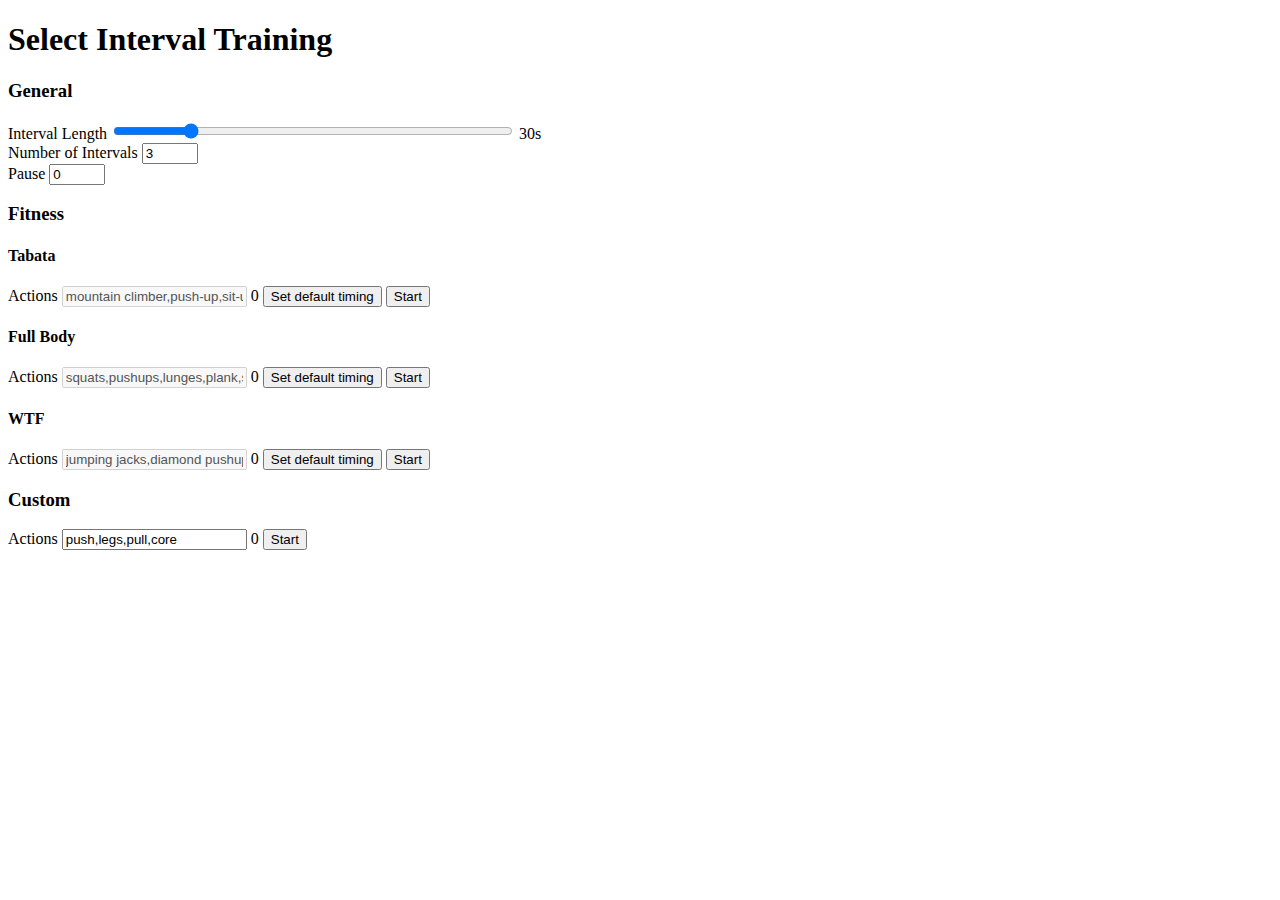
==== fitness_interval_setup.html @ 51c45c2b "feat: styleselect, fitness and kumite interval split and kihon section" ====
<!DOCTYPE html>
<html lang="en">

<head>
  <meta charset="UTF-8">
  <meta name="viewport" content="width=device-width, initial-scale=1.0">
  <title>Interval Training</title>
  <style>
    /* body {
      display: flex;
      justify-content: center;
      align-items: center;
      height: 100vh;
      margin: 0;
      font-family: Arial, sans-serif;
    } */
    input[type="range"] {
      width: 400px;
    }
  </style>
  <link rel="stylesheet" href="https://cdn.simplecss.org/simple.min.css">
  <script src="dojo.js"></script>
  <script>
    function update() {
      var interval_length = document.getElementById('interval_length').value;
      var num_intervals = document.getElementById('num_intervals').value;
      var pause = document.getElementById('pause').value;

      var actions_kad = document.getElementById('actions_kad').value.split(",");
      var actions_custom = document.getElementById('actions_custom').value.split(",");
      var actions_tabata = document.getElementById('actions_tabata').value.split(",");
      var actions_fb = document.getElementById('actions_fb').value.split(",");
      var actions_wtf = document.getElementById('actions_wtf').value.split(",");


      document.getElementById('il_value').innerText = interval_length + 's';


      document.getElementById('custom_time').innerText = secondsToMinutesAndSeconds((interval_length * num_intervals * actions_custom.length) + (num_intervals * pause * actions_custom.length));
      document.getElementById('tabata_time').innerText = secondsToMinutesAndSeconds((interval_length * num_intervals * actions_tabata.length) + (num_intervals * pause * actions_tabata.length));
      document.getElementById('fb_time').innerText = secondsToMinutesAndSeconds((interval_length * num_intervals * actions_fb.length) + (num_intervals * pause * actions_fb.length));
      document.getElementById('wtf_time').innerText = secondsToMinutesAndSeconds((interval_length * num_intervals * actions_wtf.length) + (num_intervals * pause * actions_wtf.length));

    }
    function set_timings(interval_length, num_intervals, pause) {
      document.getElementById('interval_length').value = interval_length;
      document.getElementById('num_intervals').value = num_intervals;
      document.getElementById('pause').value = pause;
      update();
    }
    function on_start_click(actions) {
      console.log("Start clicked with actions: " + actions);
      var interval_length = document.getElementById('interval_length').value;
      var num_intervals = document.getElementById('num_intervals').value;
      var pause = document.getElementById('pause').value;
      //var actions = actions.split(",");
      // open interval.html with the following parameters
      //window.open("interval.html?interval_length=" + interval_length + "&num_intervals=" + num_intervals + "&pause=" + pause + "&actions=" + actions.join(","));
      location.href = "interval.html?interval_length=" + interval_length + "&num_intervals=" + num_intervals + "&pause=" + pause + "&actions=" + actions;
    }
  </script>
</head>

<body onload="update();">
  <h1>Select Interval Training</h1>

  <section>
    <h3>General</h3>
    <div>
      <label for="interval_length">Interval Length</label>
      <input type="range" id="interval_length" name="interval_length" min="10" max="120" value="30" step="10"
        oninput="update();">
      <output for="interval_length" id="il_value">30s</output>
    </div>
    <div>
      <label for="num_intervals">Number of Intervals</label>
      <input type="number" id="num_intervals" name="num_intervals" min="1" max="10" value="3" oninput="update();">
    </div>
    <div>
      <label for="pause">Pause</label>
      <input type="number" id="pause" name="pause" min="0" max="60" value="0" oninput="update()">
    </div>
  </section>
  <section>
    <h3>Fitness</h3>

    <div>
      <h4>Tabata</h4>
      <label for="actions_tabata">Actions</label>
      <input type="text" id="actions_tabata" name="actions"
        value="mountain climber,push-up,sit-up,squat,supermans,plank,lunges,burpees" disabled>
      <output for="actions_tabata" id="tabata_time">0</output>
      <button onclick="set_timings(30,2,15);">Set default timing</button>
      <button onclick="on_start_click(document.getElementById('actions_tabata').value);">Start</button>
    </div>

    <div>
      <h4>Full Body</h4>
      <label for="actions_fb">Actions</label>
      <input type="text" id="actions_fb" name="actions" value="squats,pushups,lunges,plank,swimmer,situps,burpees"
        disabled>
      <output for="actions_fb" id="fb_time">0</output>
      <button onclick="set_timings(30,2,15);">Set default timing</button>
      <button onclick="on_start_click(document.getElementById('actions_fb').value);">Start</button>
    </div>

    <div>
      <h4>WTF</h4>
      <label for="actions_wtf">Actions</label>
      <input type="text" id="actions_wtf" name="actions"
        value="jumping jacks,diamond pushups,bethaks,grabbers,situps,dips,squats with kicks, dands, beetle crunches, rotating pushups"
        disabled>
      <output for="actions_wtf" id="wtf_time">0</output>
      <button onclick="set_timings(60,2,15);">Set default timing</button>
      <button onclick="on_start_click(document.getElementById('actions_wtf').value);">Start</button>
    </div>

  </section>

  <section>
    <h3>Custom</h4>
      <label for="actions_custom">Actions</label>
      <input type="text" id="actions_custom" name="actions" value="push,legs,pull,core" onchange="update();">
      <output for="actions_custom" id="custom_time">0</output>
      <button onclick="on_start_click(document.getElementById('actions_custom').value);">Start</button>
  </section>
</body>

</html>
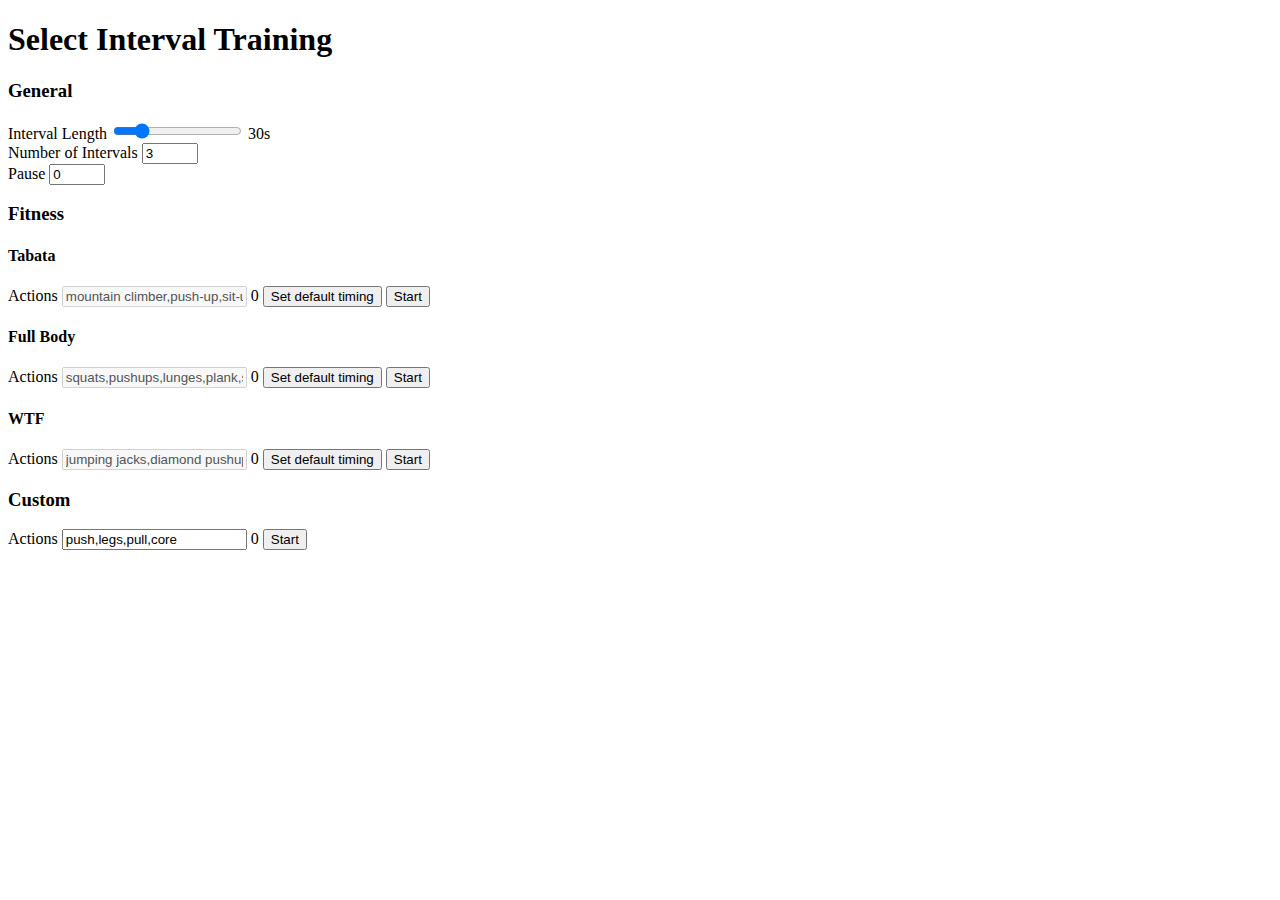
==== commit 9618ce8d: "feat: added basic kihon descriptions" ====
--- a/fitness_interval_setup.html
+++ b/fitness_interval_setup.html
@@ -5,20 +5,8 @@
   <meta charset="UTF-8">
   <meta name="viewport" content="width=device-width, initial-scale=1.0">
   <title>Interval Training</title>
-  <style>
-    /* body {
-      display: flex;
-      justify-content: center;
-      align-items: center;
-      height: 100vh;
-      margin: 0;
-      font-family: Arial, sans-serif;
-    } */
-    input[type="range"] {
-      width: 400px;
-    }
-  </style>
   <link rel="stylesheet" href="https://cdn.simplecss.org/simple.min.css">
+  <link ref="stylesheet" href="dojo.css">
   <script src="dojo.js"></script>
   <script>
     function update() {
--- a/dojo.css
+++ b/dojo.css
@@ -0,0 +1,20 @@
+input[type="range"] {
+  width: 400px;
+}
+
+input[type="text"] {
+  width: 600px;
+}
+
+.description {
+  font-size: 0.8em;
+  color: #392b2b;
+  background-color: rgb(255, 214, 66);
+  padding: 20px;
+  margin: 40px;
+  border-radius: 10px;
+}
+
+.description>p {
+  margin: 0.4em;
+}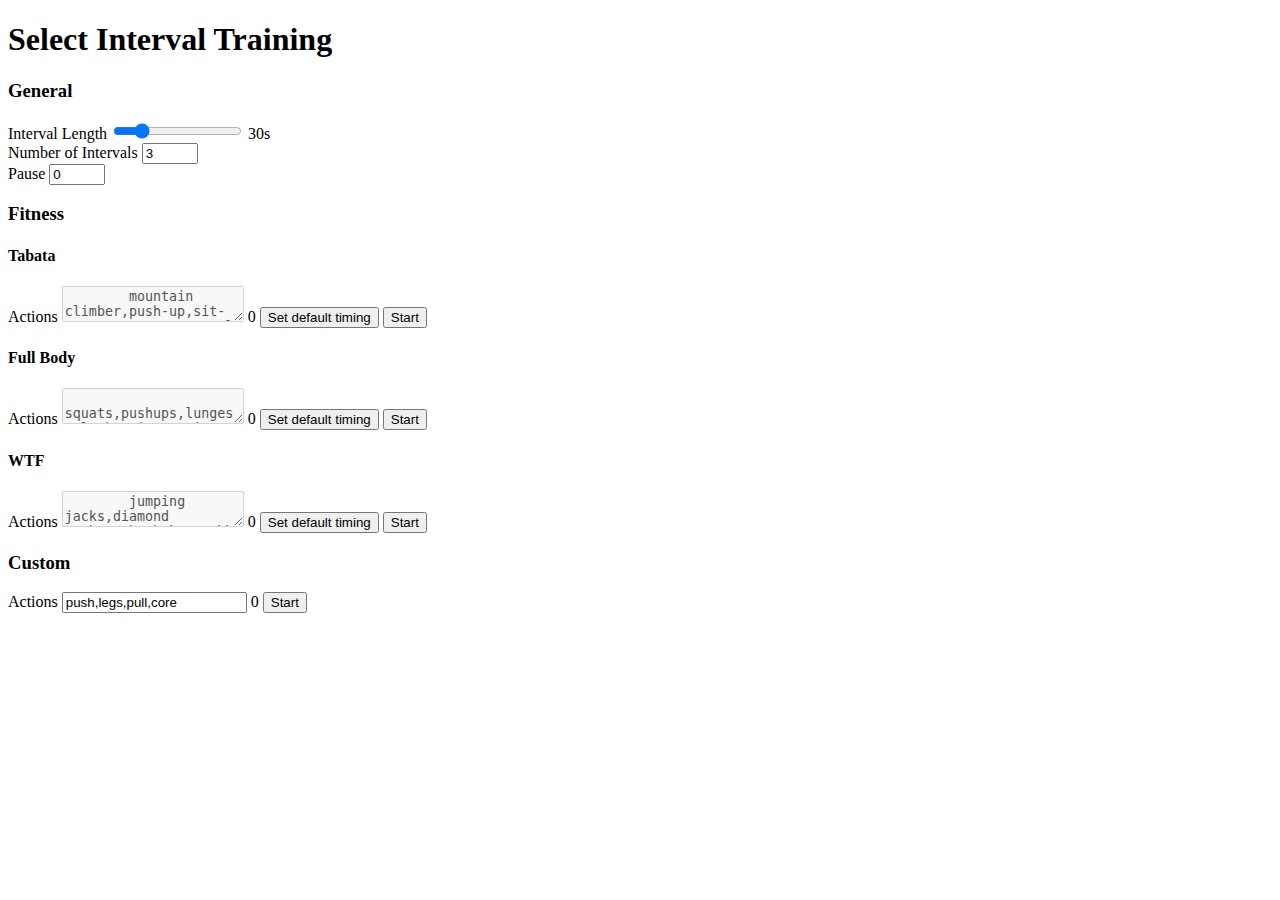
==== commit f8ae7142: "fix: fitness setup turned input fields to text areas to see everything better" ====
--- a/fitness_interval_setup.html
+++ b/fitness_interval_setup.html
@@ -44,7 +44,7 @@
       //var actions = actions.split(",");
       // open interval.html with the following parameters
       //window.open("interval.html?interval_length=" + interval_length + "&num_intervals=" + num_intervals + "&pause=" + pause + "&actions=" + actions.join(","));
-      location.href = "interval.html?interval_length=" + interval_length + "&num_intervals=" + num_intervals + "&pause=" + pause + "&actions=" + actions;
+      location.href = "interval.html?interval_length=" + interval_length + "&num_intervals=" + num_intervals + "&pause=" + pause + "&actions=" + actions.replace(/&/g, "%26");
     }
   </script>
 </head>
@@ -75,8 +75,9 @@
     <div>
       <h4>Tabata</h4>
       <label for="actions_tabata">Actions</label>
-      <input type="text" id="actions_tabata" name="actions"
-        value="mountain climber,push-up,sit-up,squat,supermans,plank,lunges,burpees" disabled>
+      <textarea id="actions_tabata" name="actions" disabled>
+        mountain climber,push-up,sit-up,squat,supermans,plank,lunges,burpees
+      </textarea>
       <output for="actions_tabata" id="tabata_time">0</output>
       <button onclick="set_timings(30,2,15);">Set default timing</button>
       <button onclick="on_start_click(document.getElementById('actions_tabata').value);">Start</button>
@@ -85,8 +86,9 @@
     <div>
       <h4>Full Body</h4>
       <label for="actions_fb">Actions</label>
-      <input type="text" id="actions_fb" name="actions" value="squats,pushups,lunges,plank,swimmer,situps,burpees"
-        disabled>
+      <textarea id="actions_fb" name="actions" disabled>
+        squats,pushups,lunges,plank,swimmer,situps,burpees
+      </textarea>
       <output for="actions_fb" id="fb_time">0</output>
       <button onclick="set_timings(30,2,15);">Set default timing</button>
       <button onclick="on_start_click(document.getElementById('actions_fb').value);">Start</button>
@@ -95,9 +97,9 @@
     <div>
       <h4>WTF</h4>
       <label for="actions_wtf">Actions</label>
-      <input type="text" id="actions_wtf" name="actions"
-        value="jumping jacks,diamond pushups,bethaks,grabbers,situps,dips,squats with kicks, dands, beetle crunches, rotating pushups"
-        disabled>
+      <textarea id="actions_wtf" name="actions" disabled>
+        jumping jacks,diamond pushups,bethaks,grabbers,situps,dips,squats with kicks, dands, beetle crunches, rotating pushups
+      </textarea>
       <output for="actions_wtf" id="wtf_time">0</output>
       <button onclick="set_timings(60,2,15);">Set default timing</button>
       <button onclick="on_start_click(document.getElementById('actions_wtf').value);">Start</button>
